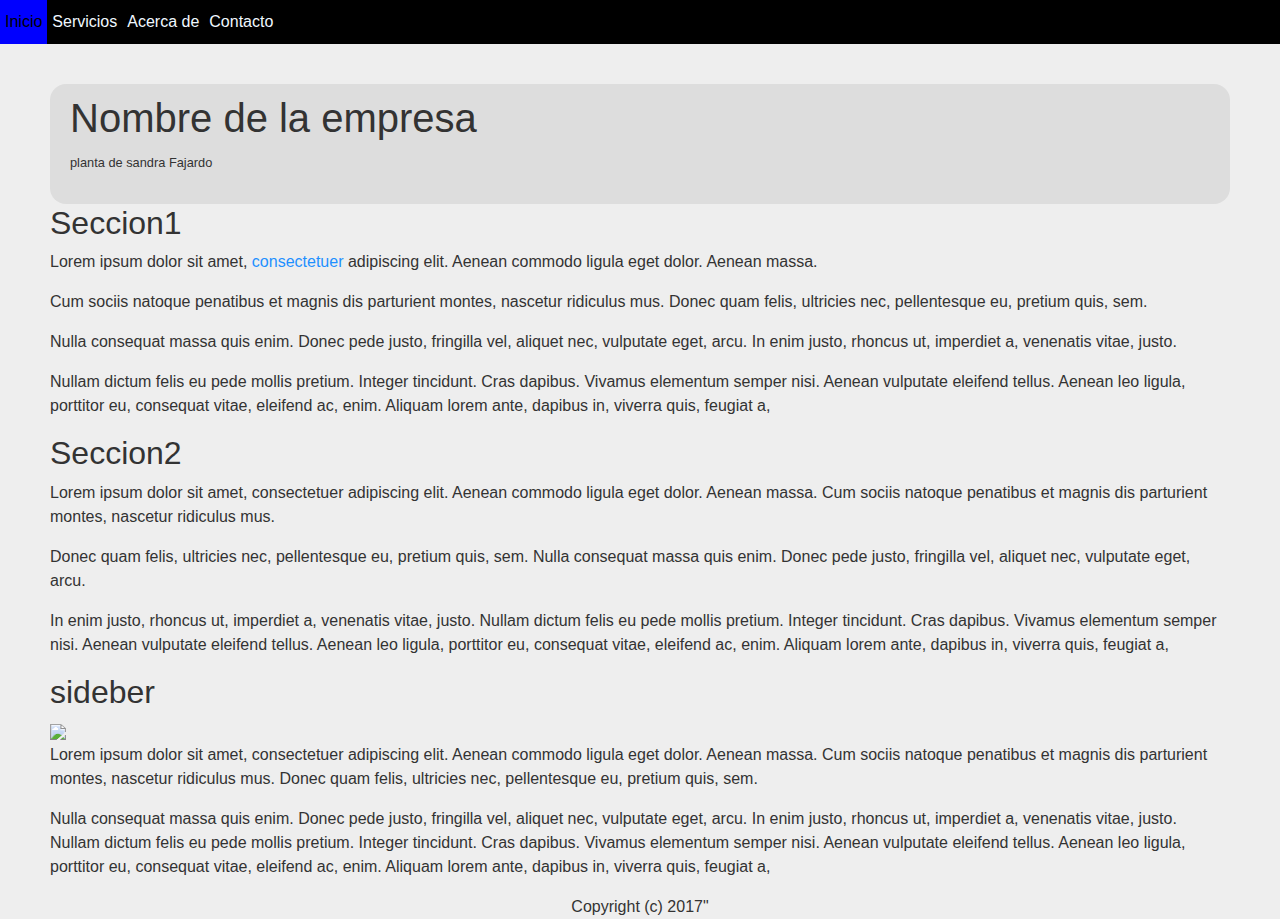
==== index.html @ 9d3f9166 "Agrege estilo al header" ====
<!DOCTYPE html>
<html>
  <head>
    <meta charset="utf-8">
    <title>sitio con boostrap</title>
    <link href="https://stackpath.bootstrapcdn.com/bootstrap/4.3.1/css/bootstrap.min.css"
    rel="stylesheet" integrity="sha384-ggOyR0iXCbMQv3Xipma34MD+dH/1fQ784/j6cY/iJTQUOhcWr7x9JvoRxT2MZw1T"
    crossorigin="anonymous">
    <script defer src="https://use.fontawesome.com/releases/v5.8.1/js/all.js"></script>
    <link rel="stylesheet" href="css/estilos.css">

    </style>
  </head>
  <body>
      <nav id="navbar">
        <ul>
          <li><a href="index.html">Inicio</a></li>
          <li><a href="servicios.html">Servicios</a></li>
          <li><a href="acercade.html">Acerca de</a></li>
          <li><a href="contacto.html">Contacto</a></li>
        </ul>
        <div class="myicono">
        <i class="fas fa-bars" aria-hidden="true"></i>
        </div>
      </nav>
      <div id="content">


      <header>
        <h1>Nombre de la empresa</h1>
        <small>planta de sandra Fajardo</small>
      </header>
      <section id="principal">
        <h2>Seccion1</h2>
              <p>Lorem ipsum dolor sit amet, <a href="#">consectetuer</a> adipiscing elit.
                   Aenean commodo ligula eget dolor. Aenean massa.</p>

              <p>Cum sociis natoque penatibus et magnis dis parturient montes, nascetur ridiculus mus.
              Donec quam felis, ultricies nec, pellentesque eu, pretium quis, sem.</p>

              <p>Nulla consequat massa quis enim. Donec pede justo, fringilla vel,
              aliquet nec, vulputate eget, arcu. In enim justo, rhoncus ut, imperdiet a,
              venenatis vitae, justo.</p>

              <p>Nullam dictum felis eu pede mollis pretium. Integer tincidunt. Cras dapibus.
              Vivamus elementum semper nisi. Aenean vulputate eleifend tellus. Aenean leo ligula,
              porttitor eu, consequat vitae, eleifend ac, enim. Aliquam lorem ante, dapibus in,
              viverra quis, feugiat a,</p>
      </section>
      <section id="secundario">
        <h2>Seccion2</h2>
              <p>Lorem ipsum dolor sit amet, consectetuer adipiscing elit.
              Aenean commodo ligula eget dolor. Aenean massa. Cum sociis natoque penatibus et magnis dis parturient montes,
              nascetur ridiculus mus.</p>

              <p>Donec quam felis, ultricies nec, pellentesque eu, pretium quis, sem.
              Nulla consequat massa quis enim. Donec pede justo, fringilla vel, aliquet nec,
              vulputate eget, arcu.</p>

              <p>In enim justo, rhoncus ut, imperdiet a, venenatis vitae, justo.
              Nullam dictum felis eu pede mollis pretium. Integer tincidunt. Cras dapibus.
              Vivamus elementum semper nisi. Aenean vulputate eleifend tellus.
              Aenean leo ligula, porttitor eu, consequat vitae, eleifend ac, enim.
              Aliquam lorem ante, dapibus in, viverra quis, feugiat a,</p>
      </section>
      <aside class="">
        <h2>sideber</h2>
              <a href="https://placeholder.com"><img src="https://via.placeholder.com/350x150"></a>
              <p>Lorem ipsum dolor sit amet, consectetuer adipiscing elit.
               Aenean commodo ligula eget dolor. Aenean massa. Cum sociis
               natoque penatibus et magnis dis parturient montes, nascetur ridiculus mus.
               Donec quam felis, ultricies nec, pellentesque eu, pretium quis, sem.</p>

              <p>Nulla consequat massa quis enim. Donec pede justo,
                fringilla vel, aliquet nec, vulputate eget, arcu. In enim justo,
                rhoncus ut, imperdiet a, venenatis vitae, justo.
                Nullam dictum felis eu pede mollis pretium. Integer tincidunt. Cras dapibus.
                Vivamus elementum semper nisi. Aenean vulputate eleifend tellus.
                Aenean leo ligula, porttitor eu, consequat vitae, eleifend ac, enim.
                Aliquam lorem ante, dapibus in, viverra quis, feugiat a,</p>
      </aside>
      <footer>
        <p align="center">Copyright (c) 2017"</p>
      </footer>
      </div>
  </body>
</html>
---- css/estilos.css ----
body{
  background-color: #eee;
  color: #333;
}
a{
  text-decoration: none;
  color: dodgerblue;
}
a:hover{
  text-decoration: underline;
  color:darkblue;
}
img{
  width: 100%; //funciona bien con boostrap
}
#navbar{
  background-color:  #000;
}

#navbar ul{
  list-style-type: none;
  margin: 0;
  padding: 0;
  overflow: hidden;
  z-index: 100;


}
#navbar li{
  float: left;

}
#navbar li a{
  padding: 10px 5px;
  display: inline-block;
  text-decoration: none;
  font-size: 1em;
  text-align: center;
  color: aliceblue;
}

#navbar li a:hover{
  background-color: blue;
  color: black;
}
.myicono {
  color: aliceblue;
  font-size: 1.5em;
  padding: 10px;
  display: none;
}
#content{
  max-width: 1180px;
  position: relative;
  top: 40px;
  margin: 0 auto;
}
#content header{

  height: 120px;
  padding:  10px 20px;
  background-color: #ddd;
  border-radius: 1em;

}
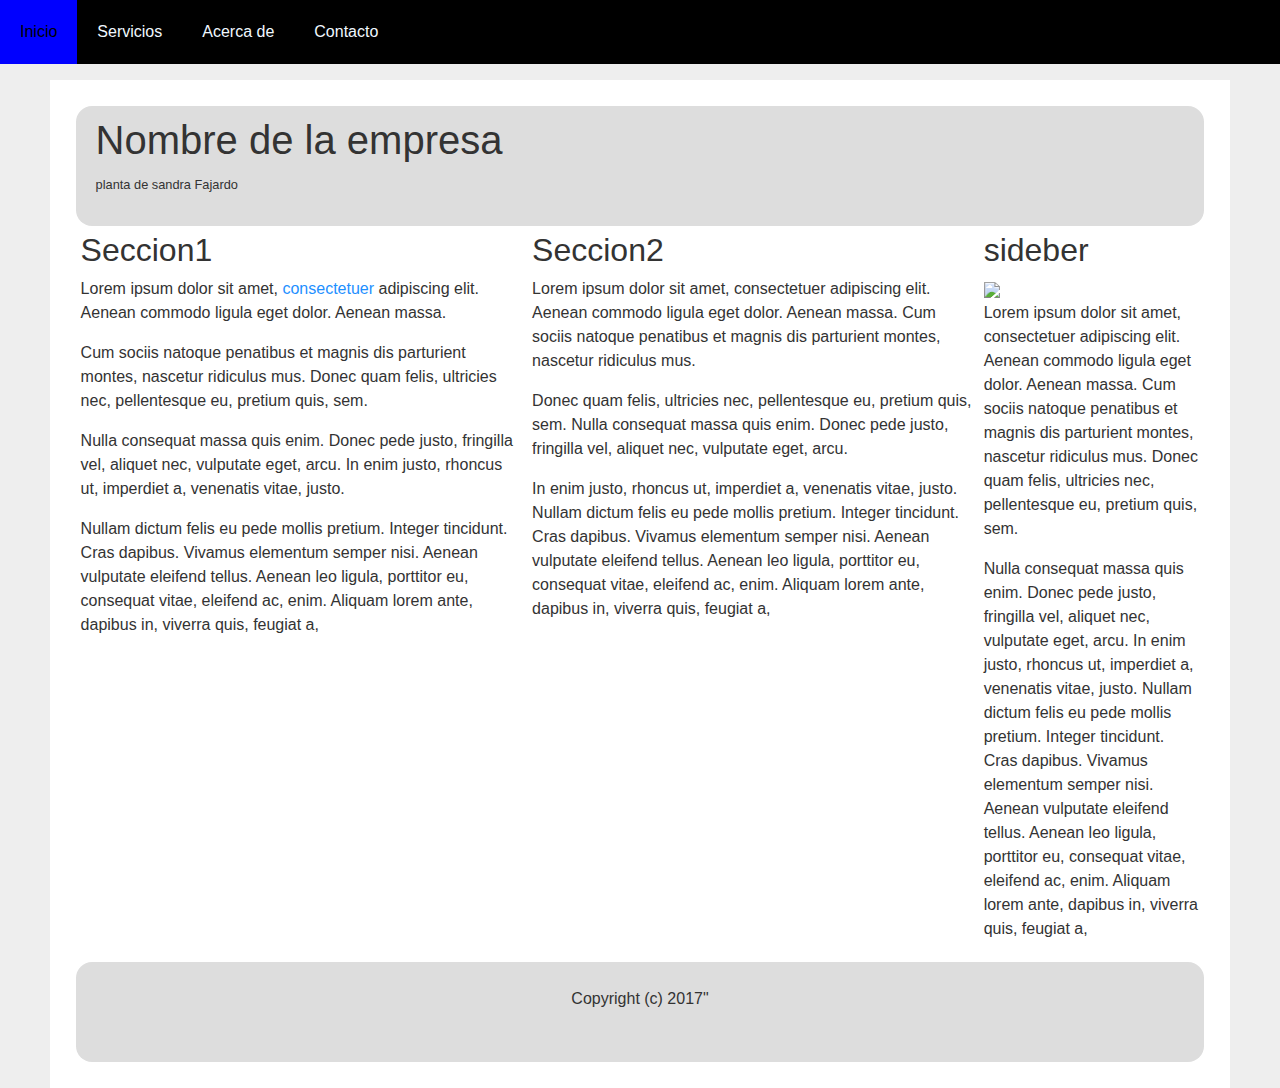
==== commit 0b7d8c6c: "Solicionado el error del media query, era que faltaba un meta con el viewport" ====
--- a/index.html
+++ b/index.html
@@ -2,6 +2,7 @@
 <html>
   <head>
     <meta charset="utf-8">
+    <meta name="viewport" content="width=device-width"/>
     <title>sitio con boostrap</title>
     <link href="https://stackpath.bootstrapcdn.com/bootstrap/4.3.1/css/bootstrap.min.css"
     rel="stylesheet" integrity="sha384-ggOyR0iXCbMQv3Xipma34MD+dH/1fQ784/j6cY/iJTQUOhcWr7x9JvoRxT2MZw1T"
--- a/css/estilos.css
+++ b/css/estilos.css
@@ -15,6 +15,11 @@
 }
 #navbar{
   background-color:  #000;
+  position: absolute;
+  left: 0;
+  top: 0;
+  display: block;
+  width: 100%;
 }
 
 #navbar ul{
@@ -31,7 +36,7 @@
 
 }
 #navbar li a{
-  padding: 10px 5px;
+  padding: 20px ;
   display: inline-block;
   text-decoration: none;
   font-size: 1em;
@@ -52,8 +57,12 @@
 #content{
   max-width: 1180px;
   position: relative;
-  top: 40px;
+  top: 80px;
   margin: 0 auto;
+  background-color: #fff;
+  padding: 2%;
+
+
 }
 #content header{
 
@@ -63,3 +72,40 @@
   border-radius: 1em;
 
 }
+#principal {
+
+  width: 40%;
+  float: left;
+  padding: 5px;
+}
+#secundario{
+
+  width: 40%;
+  float: left;
+  padding: 5px;
+}
+#content aside{
+
+  width: 20%;
+  float: left;
+  padding: 5px;
+}
+#content footer{
+  clear:both;
+  width: 100%;
+  background-color: #ddd;
+  height: 100px;
+  border-radius: 1em;
+  padding: 25px;
+}
+@media screen and (max-width: 820px){
+  #content{
+    padding: 0;
+    max-width: 100%;
+  }
+#content header{
+  padding: 0;
+  border-radius: 0;
+}
+
+}
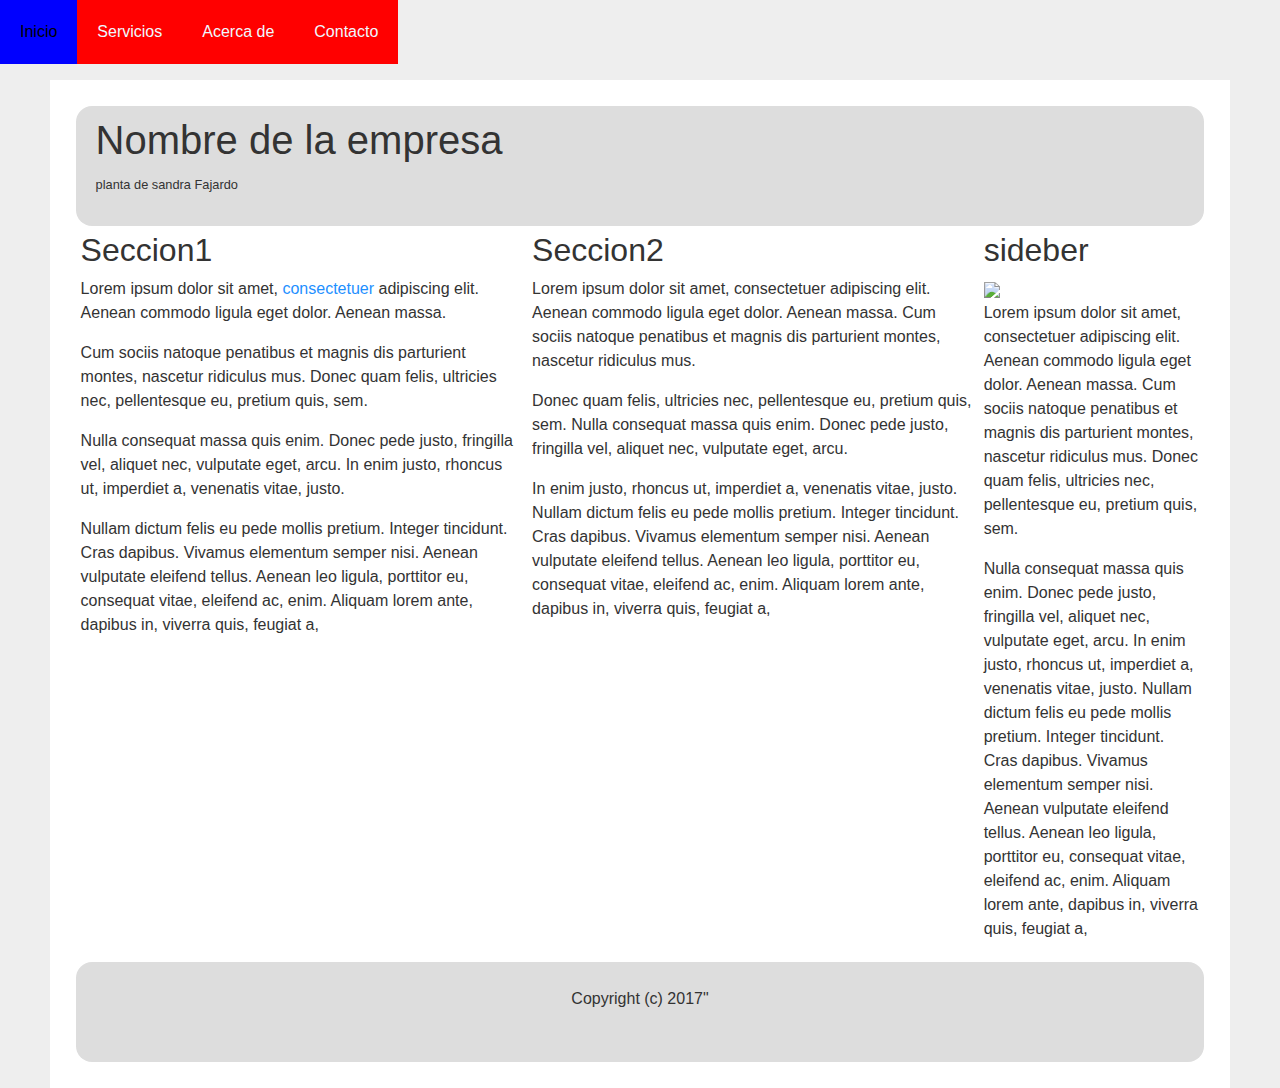
==== commit 435ff0f2: "Agrege evento al menu" ====
--- a/index.html
+++ b/index.html
@@ -14,15 +14,16 @@
   </head>
   <body>
       <nav id="navbar">
-        <ul>
+        <div class="myicono">
+        <i class="fas fa-bars" aria-hidden="true"></i>
+        </div>
+        <ul class="lista_pequena">
           <li><a href="index.html">Inicio</a></li>
           <li><a href="servicios.html">Servicios</a></li>
           <li><a href="acercade.html">Acerca de</a></li>
           <li><a href="contacto.html">Contacto</a></li>
         </ul>
-        <div class="myicono">
-        <i class="fas fa-bars" aria-hidden="true"></i>
-        </div>
+
       </nav>
       <div id="content">
 
@@ -84,5 +85,16 @@
         <p align="center">Copyright (c) 2017"</p>
       </footer>
       </div>
+      <script src="https://ajax.googleapis.com/ajax/libs/jquery/1.12.4/jquery.min.js"></script>
+      <script>
+        $(document).ready(function(){
+          //ponemos codigo JavaScript para el Jquery
+          $('.myicono').click(function(e){
+
+            $('#navbar ul').toggleClass('lista_pequena');
+
+          })
+        })
+      </script>
   </body>
 </html>
--- a/css/estilos.css
+++ b/css/estilos.css
@@ -23,14 +23,18 @@
 }
 
 #navbar ul{
+  position: absolute;
   list-style-type: none;
   margin: 0;
   padding: 0;
   overflow: hidden;
   z-index: 100;
+  background: red;
+}
+.lista_pequena{
+    display: block;
+}
 
-
-}
 #navbar li{
   float: left;
 
@@ -107,5 +111,70 @@
   padding: 0;
   border-radius: 0;
 }
+#principal{
+  padding: 3%;
+  width: 45%;
+}
+#secundario{
+  float: right;
+  padding: 3%;
+  width: 45%;
+}
+#content aside{
+  clear: both;
+  padding: 5%;
+  width: 100%;
+}
+#content footer{
+  width:  100%;
+  padding: 0;
+}
+
+@media screen and (max-width: 600px){
+  #content{
+    width: auto;
+  }
+#content small{
+    display: none;
+}
+
+#principal{
+  width: auto;
+  float: none;
+  margin: 0px;
 
 }
+#secundario{
+  width: auto;
+  float: none;
+  margin: 0px;
+}
+#content aside{
+  padding: 0;
+  width: auto;
+}
+#content footer{
+  width:  auto;
+}
+.lista_pequena{
+  display: none;
+}
+
+#navbar li{
+  float: none;
+  display: block;
+
+}
+#navbar li a{
+  padding: 5px;
+  text-align: left;
+  width: 100%;
+}
+.myicono{
+  display: block;
+  text-align: right;
+}
+
+
+
+}
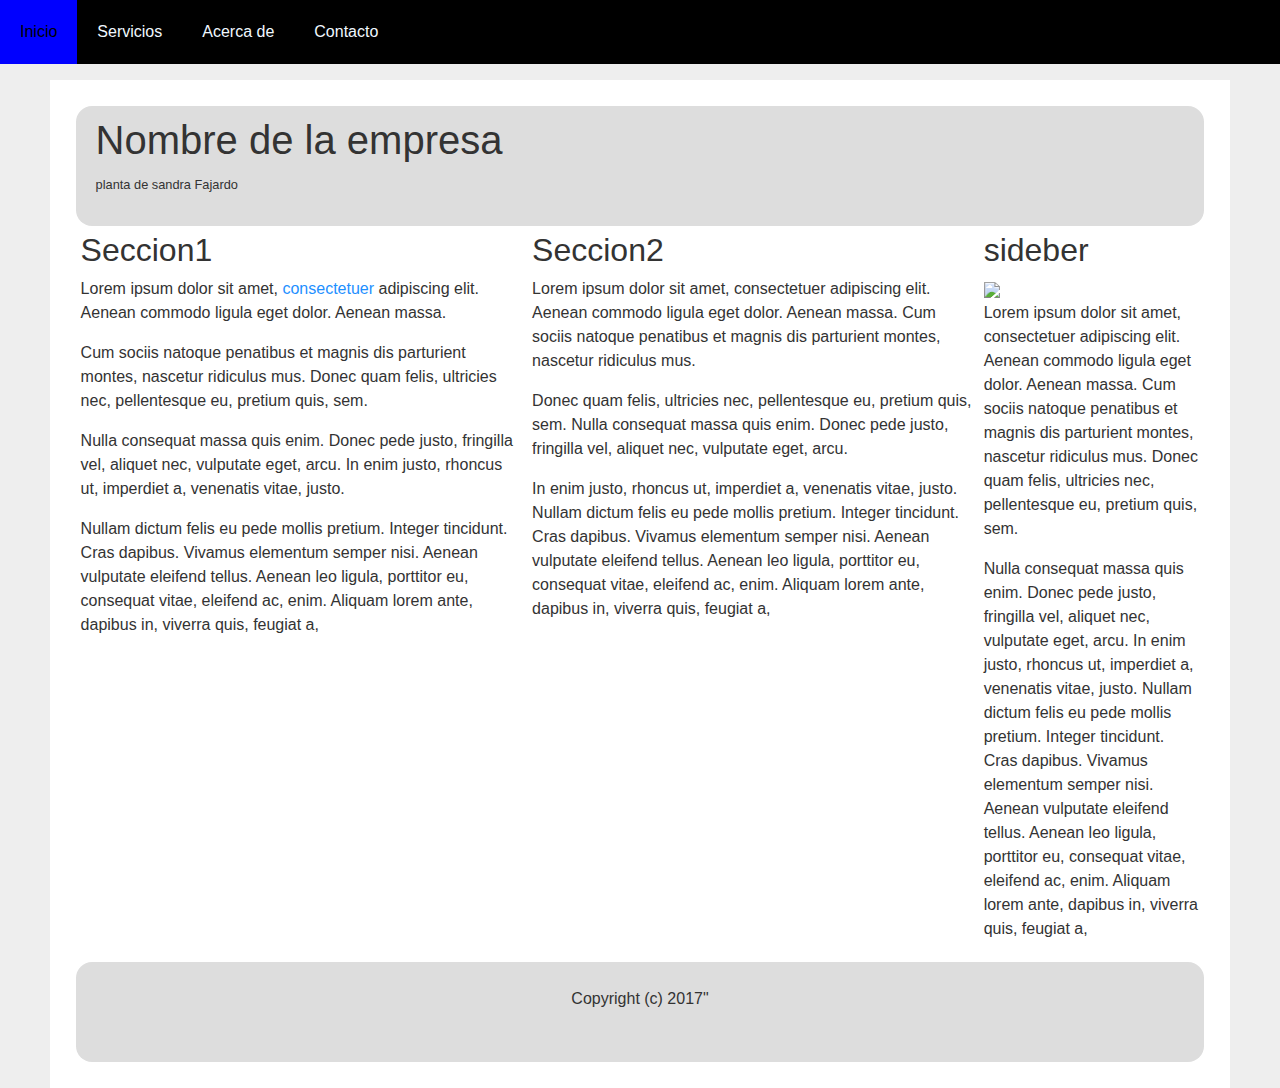
==== commit eec8723c: "Introduje la activacion por pestaña cambia de color la sección dele meno que se esta mirando" ====
--- a/index.html
+++ b/index.html
@@ -18,10 +18,10 @@
         <i class="fas fa-bars" aria-hidden="true"></i>
         </div>
         <ul class="lista_pequena">
-          <li><a href="index.html">Inicio</a></li>
-          <li><a href="servicios.html">Servicios</a></li>
-          <li><a href="acercade.html">Acerca de</a></li>
-          <li><a href="contacto.html">Contacto</a></li>
+          <li><a href="/index.html">Inicio</a></li>
+          <li><a href="/servicios.html">Servicios</a></li>
+          <li><a href="/acercade.html">Acerca de</a></li>
+          <li><a href="/contacto.html">Contacto</a></li>
         </ul>
 
       </nav>
@@ -89,11 +89,28 @@
       <script>
         $(document).ready(function(){
           //ponemos codigo JavaScript para el Jquery
+          configurarInicio();
           $('.myicono').click(function(e){
 
             $('#navbar ul').toggleClass('lista_pequena');
 
           })
+          function configurarInicio() {
+            var urlPath = window.location.pathname;
+            console.log(urlPath);
+            $('nav a').each(function functionName() {
+
+              var href = $(this).attr('href');
+              console.log(href);
+              var indice = urlPath.length -href.length;
+              console.log(indice);
+              console.log(urlPath.substring(indice));
+              if (urlPath.substring(indice)=== href) {
+                console.log('match');
+                $(this).closest('li').addClass('active');
+              }
+            })
+          }
         })
       </script>
   </body>
--- a/css/estilos.css
+++ b/css/estilos.css
@@ -23,13 +23,13 @@
 }
 
 #navbar ul{
-  position: absolute;
+
   list-style-type: none;
   margin: 0;
   padding: 0;
   overflow: hidden;
   z-index: 100;
-  background: red;
+  background: black;
 }
 .lista_pequena{
     display: block;
@@ -40,6 +40,7 @@
 
 }
 #navbar li a{
+
   padding: 20px ;
   display: inline-block;
   text-decoration: none;
@@ -47,6 +48,10 @@
   text-align: center;
   color: aliceblue;
 }
+#navbar li.active a{
+  color: red;
+}
+
 
 #navbar li a:hover{
   background-color: blue;
@@ -110,6 +115,7 @@
 #content header{
   padding: 0;
   border-radius: 0;
+
 }
 #principal{
   padding: 3%;
@@ -134,9 +140,10 @@
   #content{
     width: auto;
   }
-#content small{
-    display: none;
-}
+  #content header{
+    height: auto;
+    padding: 0;
+  }
 
 #principal{
   width: auto;
@@ -156,19 +163,29 @@
 #content footer{
   width:  auto;
 }
+
+#navbar ul{
+  position: absolute;
+  width: 100%;
+}
+
 .lista_pequena{
   display: none;
 }
+
 
 #navbar li{
   float: none;
   display: block;
 
+
 }
 #navbar li a{
+
   padding: 5px;
   text-align: left;
   width: 100%;
+
 }
 .myicono{
   display: block;
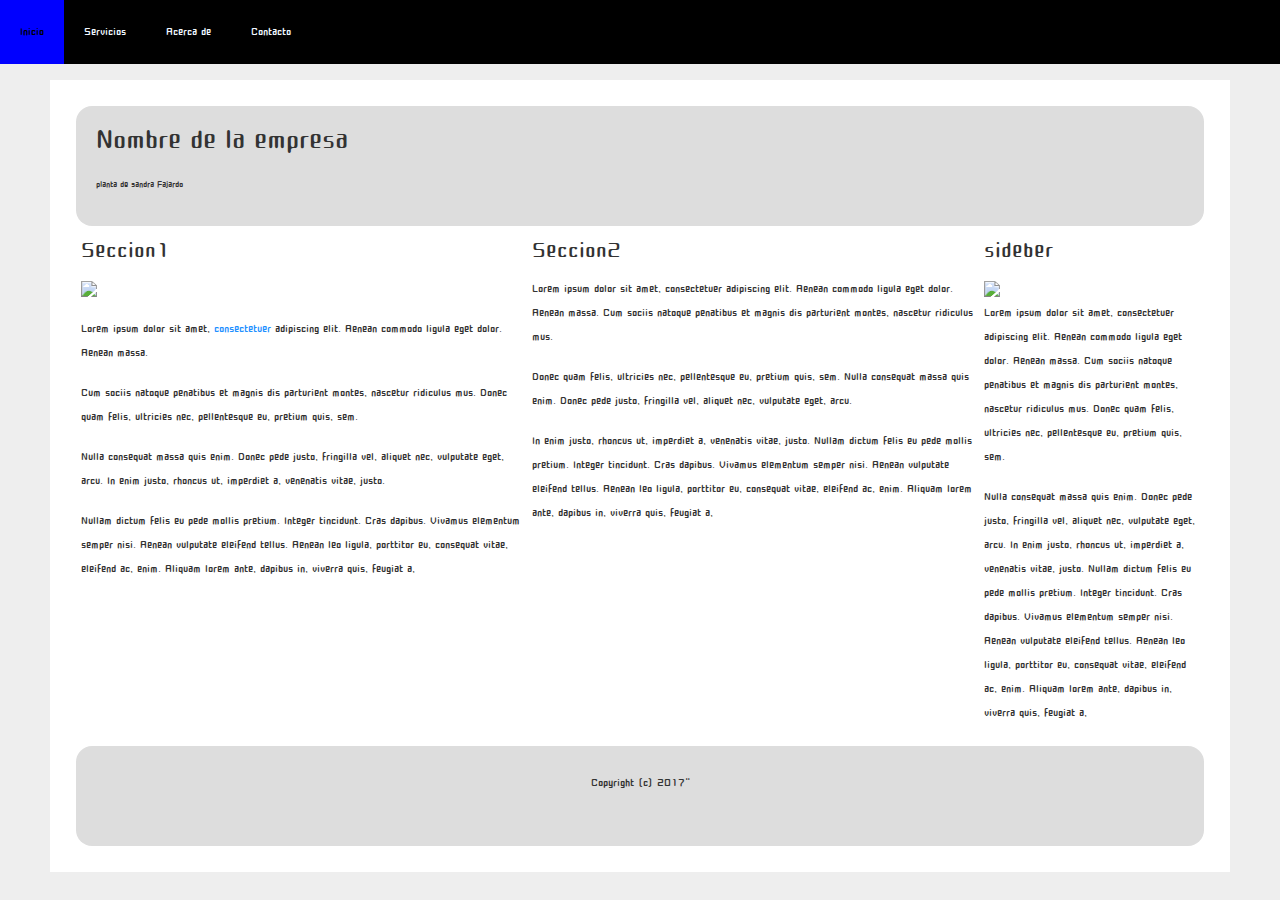
==== commit 745b3b1e: "Aplique imagen aleatoria y fonts para el tipo de letra" ====
--- a/index.html
+++ b/index.html
@@ -34,6 +34,7 @@
       </header>
       <section id="principal">
         <h2>Seccion1</h2>
+        <p><img src="http://lorempixel.com/400/200" ></p>
               <p>Lorem ipsum dolor sit amet, <a href="#">consectetuer</a> adipiscing elit.
                    Aenean commodo ligula eget dolor. Aenean massa.</p>
 
@@ -96,7 +97,7 @@
 
           })
           function configurarInicio() {
-            var urlPath = window.location.pathname;
+            var urlPath = window.location.pathname; //Este metodo permite capturar la url de  la pagina
             console.log(urlPath);
             $('nav a').each(function functionName() {
 
--- a/css/estilos.css
+++ b/css/estilos.css
@@ -1,6 +1,8 @@
+@import url('https://fonts.googleapis.com/css?family=Cute+Font&display=swap');
 body{
   background-color: #eee;
   color: #333;
+  font-family: 'Cute Font', cursive;
 }
 a{
   text-decoration: none;
